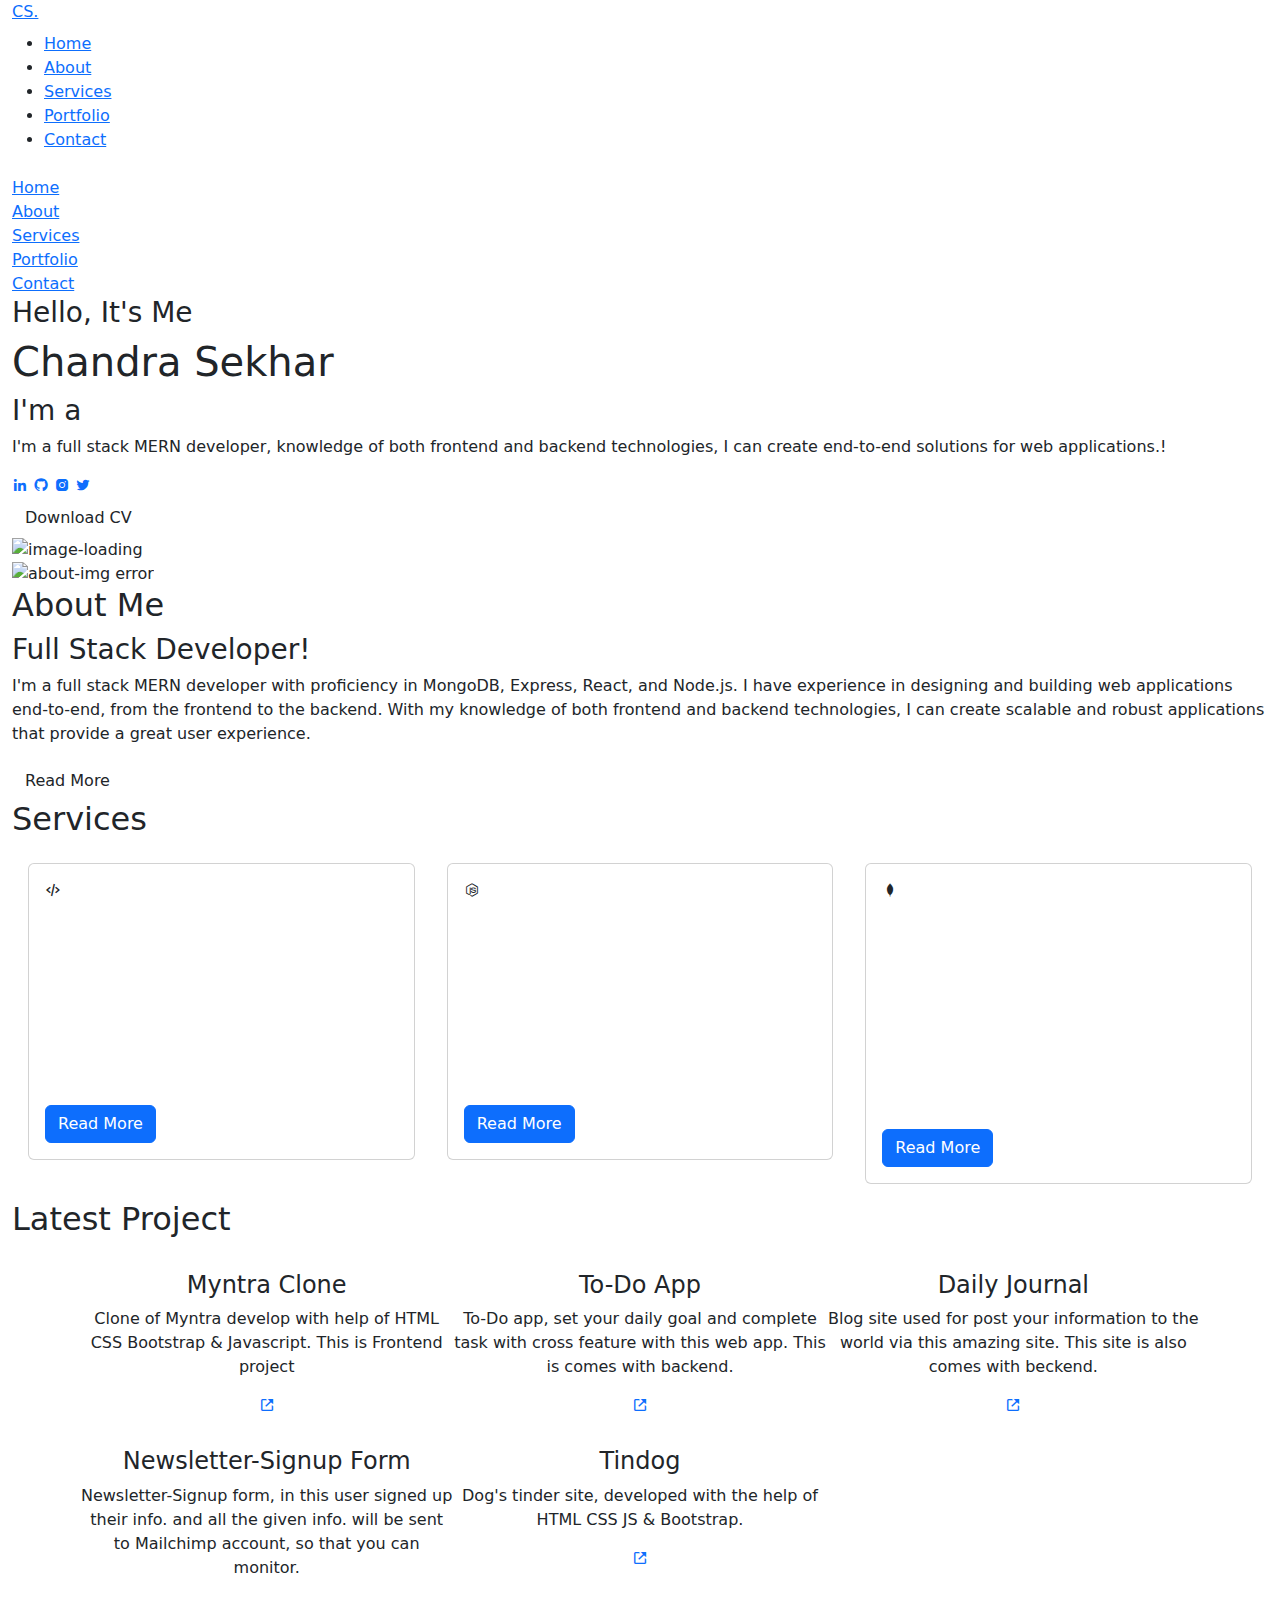
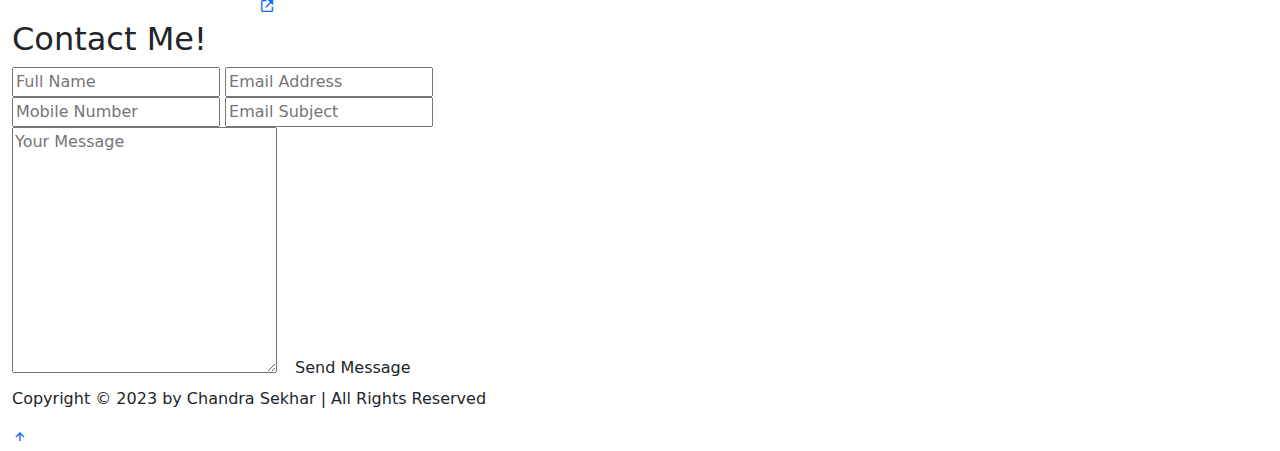
==== index.html @ cbdb5d51 "second commit change index12.html file name to index.html" ====
<!DOCTYPE html>
<html lang="en">
  <head>
    <meta charset="UTF-8" />
    <meta http-equiv="X-UA-Compatible" content="IE=edge" />
    <meta name="viewport" content="width=device-width, initial-scale=1.0" />
    <title>CS Portfolio</title>

    <!-- box icons -->
    <link
      href="https://unpkg.com/boxicons@2.1.4/css/boxicons.min.css"
      rel="stylesheet"
    />
<!-- Bootstrap Link -->
<link rel="stylesheet" href="https://cdn.jsdelivr.net/npm/bootstrap@5.3.0-alpha3/dist/css/bootstrap.min.css
">
<link rel="stylesheet" href="https://cdnjs.cloudflare.com/ajax/libs/font-awesome/6.4.0/css/all.min.css" integrity="sha512-iecdLmaskl7CVkqkXNQ/ZH/XLlvWZOJyj7Yy7tcenmpD1ypASozpmT/E0iPtmFIB46ZmdtAc9eNBvH0H/ZpiBw==" crossorigin="anonymous" referrerpolicy="no-referrer" />
    <!-- Custom CSS -->
    <link rel="stylesheet" href="./scss/main.css" />
  </head>
  <body>
    <!-- header design -->
    <header class="header container-fluid">
      <a href="#" class="logo">CS.</a>
      <nav class="navbar">
        <ul class="links">
       <li><a href="#home"  class="active">Home</a></li>
       <li><a href="#about">About</a></li>
       <li><a href="#services">Services</a></li>
       <li><a href="#portfolio">Portfolio</a></li>
       <li><a href="#contact">Contact</a></li>
      </ul>
      <div class="toggle_btn">
        <i class="fa-solid fa-bars"></i>
      </div>
      </nav>

      <div class="dropdown_menu">
        <li><a href="#home"  class="active">Home</a></li>
       <li><a href="#about">About</a></li>
       <li><a href="#services">Services</a></li>
       <li><a href="#portfolio">Portfolio</a></li>
       <li><a href="#contact">Contact</a></li>
      </div>
    </header>

    <!-- Home section design -->
    <section class="home container-fluid" id="home">
      <div class="home-content">
        <h3 class="hlo">Hello, It's Me</h3>
        <h1 class="name">Chandra Sekhar</h1>
        <!-- <div class="running-text">
          <h3>I'm a <span class="multiple-text"></span></h3>
        </div> -->
  
        <div class="multiple-text">
          <h3 class="text first-text">I'm a <span class="text sec-text"></span></h3>
          
        </div>

        <p>
            I'm a full stack MERN developer, knowledge of both frontend and backend technologies, I can create end-to-end solutions for web applications.!
        </p>
        <div class="social-media">
          <a
            href="https://www.linkedin.com/in/chandrasekhar01/"
            target="_blank"
            style="--i: 6"
            ><i class="bx bxl-linkedin"></i
          ></a>
          <a href="https://github.com/HeyCS321" target="_blank" style="--i: 7"
            ><i class="bx bxl-github"></i
          ></a>
          <a
            href="https://www.instagram.com/hey_cs01/"
            target="_blank"
            style="--i: 8"
            ><i class="bx bxl-instagram-alt"></i
          ></a>
          <a
            href="https://twitter.com/SeghalAyush"
            target="_blank"
            style="--i: 9"
            ><i class="bx bxl-twitter"></i
          ></a>
        </div>
        
        <button class="btn" onclick="window.location.href='https://drive.google.com/file/d/1fwEgZn8nOpvUdEbx3W1CK-3eTYixO-kX/view?usp=share_link','_blank'" target="_blank">Download CV</button>
      </div>
      <div class="home-img">
        <img src="/img/pnggw2.png" class="img-fluid" alt="image-loading" />
      </div>
    </section>

    <!-- about section design -->
    <section class="about container-fluid" id="about">
      <div class="about-img ">
        <img src="/img/about.png" class="img-fluid" alt="about-img error" />
      </div>
      <div class="about-content">
        <h2 class="heading">About <span>Me</span></h2>
        <h3>Full Stack Developer!</h3>
        <p>
            I'm a full stack MERN developer with proficiency in MongoDB, Express, React, and Node.js. I have experience in designing and building web applications end-to-end, from the frontend to the backend. With my knowledge of both frontend and backend technologies, I can create scalable and robust applications that provide a great user experience.
        </p>
        <a href="#" class="btn">Read More</a>
      </div>
    </section>

    <!-- service section design -->
    <section class="services container-fluid" id="services">
      <h2 class="heading">Services</h2>

      <div class="service-container container-fluid">

        <div class="row ">
          <div class="col-lg-4 col-sm-6 p-3">
        <div class="service-box card" >
          
          <div class="card-body">
            <i class="bx bx-code-alt card-img-top"></i>
          <h3 class="card-title" style="color: #fff;">Frontend</h3>
          <p class="card-text" style="color: #fff;">
            "Hello! I'm a frontend developer with experience in HTML, CSS, and JavaScript, as well as React framework. I'm passionate about creating user-friendly interfaces and ensuring responsive design across all devices.
          </p>
          <a href="#" class="btn btn-primary">Read More</a>
        </div>
        </div>
</div>

<div class=" col-lg-4 col-sm-6 p-3">
        <div class="service-box card " >
          <div class="card-body">
            <i class='bx bxl-nodejs' ></i>
          <h3 class="card-title" style="color: #fff;">Beckend</h3>
          <p class="card-text" style="color: #fff;">
            "Hello! I'm a backend developer with expertise in Node.js and the Express framework. I have experience building and deploying RESTful APIs and microservices, and am skilled in working with databases such as MongoDB and MySQL
          </p>
          <a href="#" class="btn btn-primary">Read More</a>
        </div>
        </div></div>

        <div class="col-lg-4 col-sm-12 p-3">
        <div class="service-box card " >

          <div class="card-body">
            <i class="bx bxl-mongodb"></i>
          <h3 class="card-title" style="color: #fff;">Database</h3>
          <p class="card-text" style="color: #fff;">
            "Hello! I'm a database developer with expertise in MongoDB, a popular NoSQL database management system. I have experience in designing and implementing data models, optimizing database performance, and managing database security.
          </p>
          <a href="#" class="btn btn-primary">Read More</a>
        </div>
        </div></div></div>
      </div>
    </section>

    <!-- Portfolio section -->

    <section class="portfolio container-fluid" id="portfolio">

      <h2 class="heading">Latest <span>Project</span></h2>
      <div class="portfolio-container container text-center">
        <div class="row  row-cols-lg-3 row-cols-sm-2 g-1 ">
        
          <div class="portfolio-box p-0">
          <div class="col ">
          <img src="/img/project1.png" class="img-fluid" alt="" />
          <div class="portfolio-layer">
            <h4>Myntra Clone</h4>
            <p>
              Clone of Myntra develop with help of HTML CSS Bootstrap & Javascript. This is Frontend project 
            </p>
            <a href="https://github.com/HeyCS321/Myntra-Clone" target="_blank"><i class="bx bx-link-external"></i></a>
          </div>
        </div></div>

        <div class="portfolio-box p-0">
          <div class="col">
          <img src="/img/project2.png" class="img-fluid" alt="" />
          <div class="portfolio-layer">
            <h4>To-Do App</h4>
            <p>
              To-Do app, set your daily goal and complete task with cross feature with this web app.
              This is comes with backend.
            </p>
            <a href="https://github.com/HeyCS321/Todo-list" target="_blank"><i class="bx bx-link-external"></i></a>
          </div>
        </div></div>

        <div class="portfolio-box p-0">
          <div class="col">
          <img src="/img/project3.png" class="img-fluid" alt="" />
          <div class="portfolio-layer">
            <h4>Daily Journal</h4>
            <p>
              Blog site used for post your information to the world via this amazing site. This site is also comes with beckend.
            </p>
            <a href="https://github.com/HeyCS321/Daily-Journal" target="_blank"><i class="bx bx-link-external"></i></a>
          </div>
        </div></div>

        <div class="portfolio-box p-0">
          <div class="col">
          <img src="/img/project4.png" class="img-fluid" alt="" />
          <div class="portfolio-layer">
            <h4>Newsletter-Signup Form</h4>
            <p>
              Newsletter-Signup form, in this user signed up their info. and all the given info. will be sent to Mailchimp account, so that you can monitor.
            </p>
            <a href="https://github.com/HeyCS321/Newsletter-signup" target="_blank"><i class="bx bx-link-external"></i></a>
          </div>
        </div></div>

        <div class="portfolio-box p-0">
          <div class="col">
          <img src="/img/project5.png" class="img-fluid" alt="" />
          <div class="portfolio-layer">
            <h4>Tindog</h4>
            <p>
              Dog's tinder site, developed with the help of HTML CSS JS & Bootstrap.
            </p>
            <a href="https://heycs321.github.io/Tindog/" target="_blank"><i class="bx bx-link-external"></i></a>
          </div>
        </div></div>

      </div> </div>
    </section>

    <!-- Contact page -->
    <section class="contact container-fluid" id="contact">
        <h2 class="heading">Contact <span>Me!</span></h2>

        <form action="#" method="POST">
            <div class="input-box">
                <input type="text" placeholder="Full Name">
                <input type="email" placeholder="Email Address  ">
            </div>
            <div class="input-box">
                <input type="number" placeholder="Mobile Number">
                <input type="text" placeholder="Email Subject">
            </div>
            <textarea name="" id="" cols="30" rows="10" placeholder="Your Message"></textarea>
            <input type="submit" value="Send Message" class="btn">
        </form>
    </section>

<!-- footer -->
<footer class="footer container-fluid">
    <div class="footer-text ">
        <p>Copyright &copy; 2023 by Chandra Sekhar | All Rights Reserved</p>
    </div>

    <div class="footer-iconTop">
        <a href="#"><i class='bx bx-up-arrow-alt'></i></a>
    </div>
</footer>



    <script src="https://unpkg.com/typed.js@2.0.132/dist/typed.umd.js"></script>
    <!-- jquery cdn -->
    <script src="https://ajax.googleapis.com/ajax/libs/jquery/3.6.3/jquery.min.js"></script>

    <script src="script12.js"></script>

    <!-- <script>
      const toggleBtn = document.querySelector('.toggle_btn')
      const toggleBtnIcon = document.querySelector('.toggle_btn i')
      const dropDownMenu = document.querySelector('.dropdown_menu')
      const text = document.querySelector('.sec-text');

      toggleBtn.onclick =function () {
        dropDownMenu.classList.toggle('open')
        const isOpen = dropDownMenu.classList.contains('open')

        toggleBtnIcon.classList = isOpen
        ? 'fa-solid fa-xmark'
        : 'fa-solid fa-bars'
      }

      const textLoad = () => {
        setTimeout(() => {
          text.textContent = 'Full Stack Web Developer';
        }, 0);
        setTimeout(() => {
          text.textContent = 'MERN Stack Developer';
        }, 4000);
      }

      textLoad();
      setInterval(textLoad, 8000);
    </script> -->

  </body>
   
   
</html>
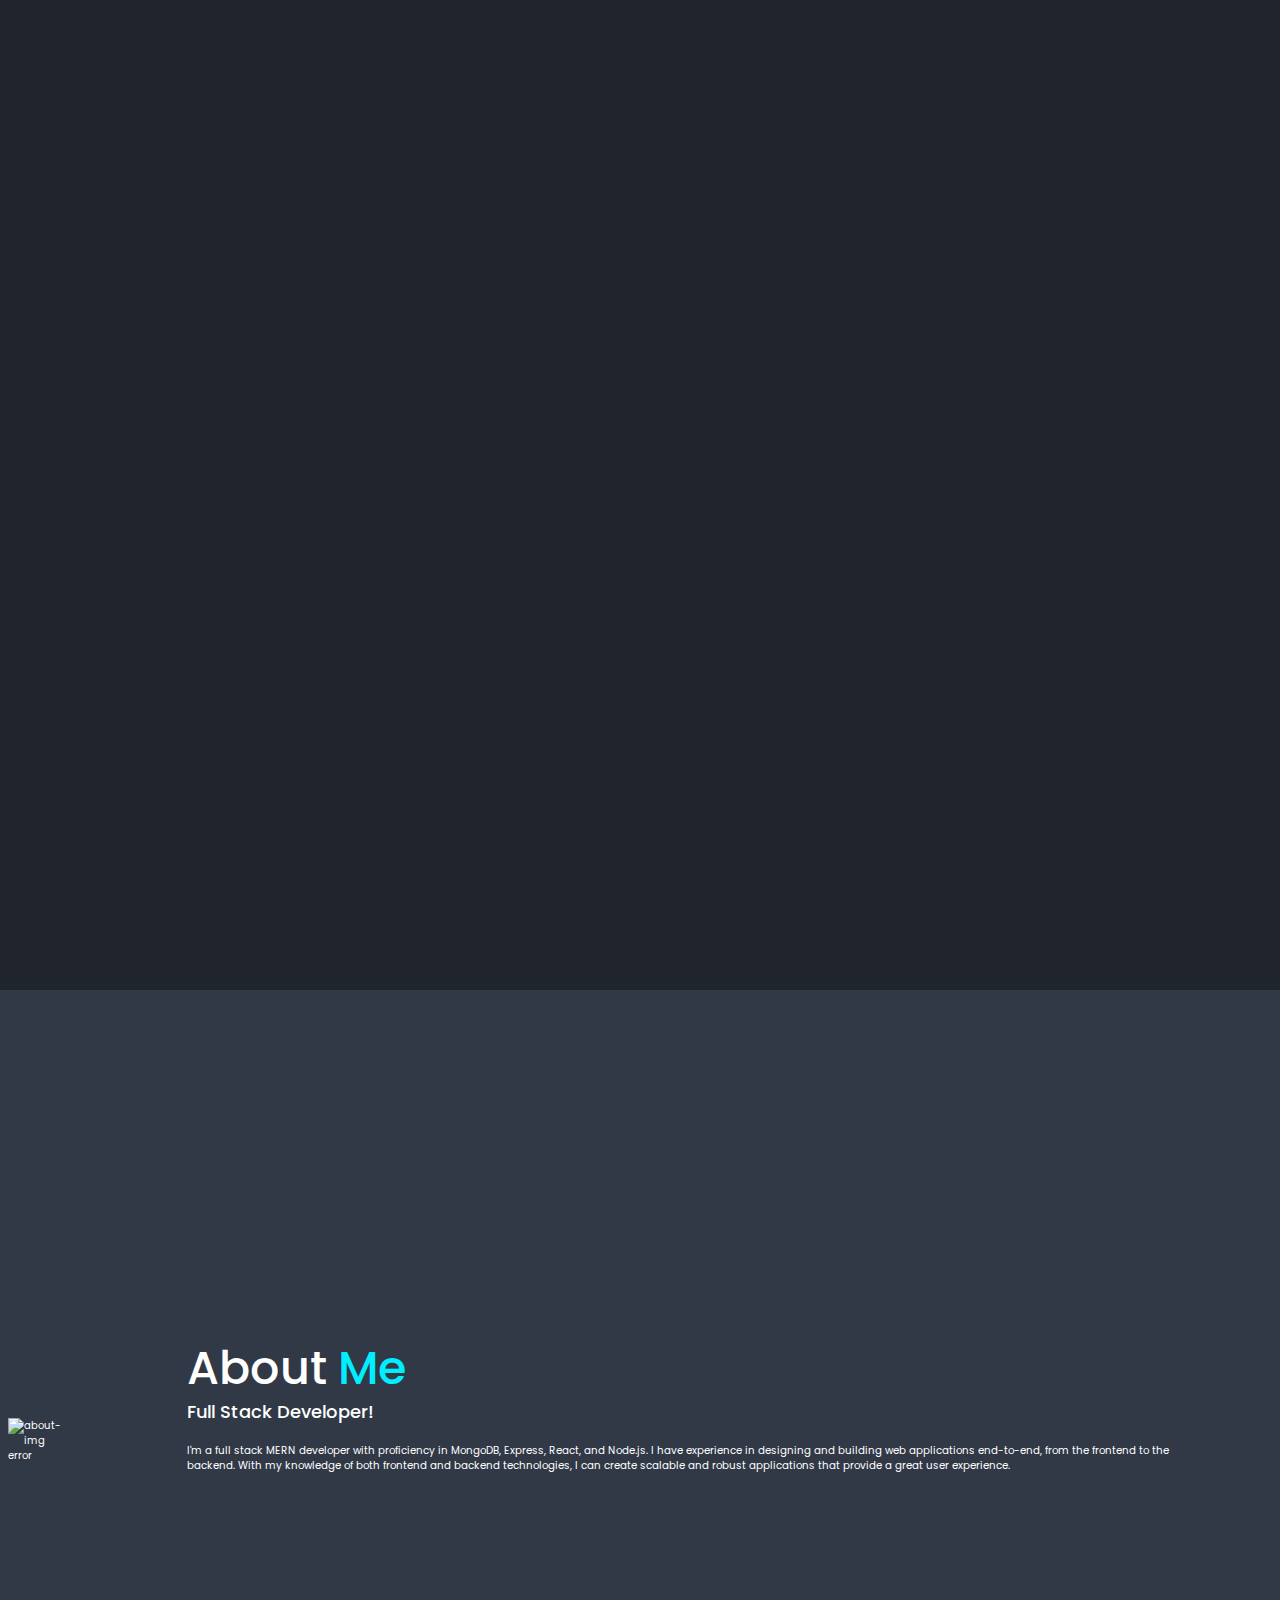
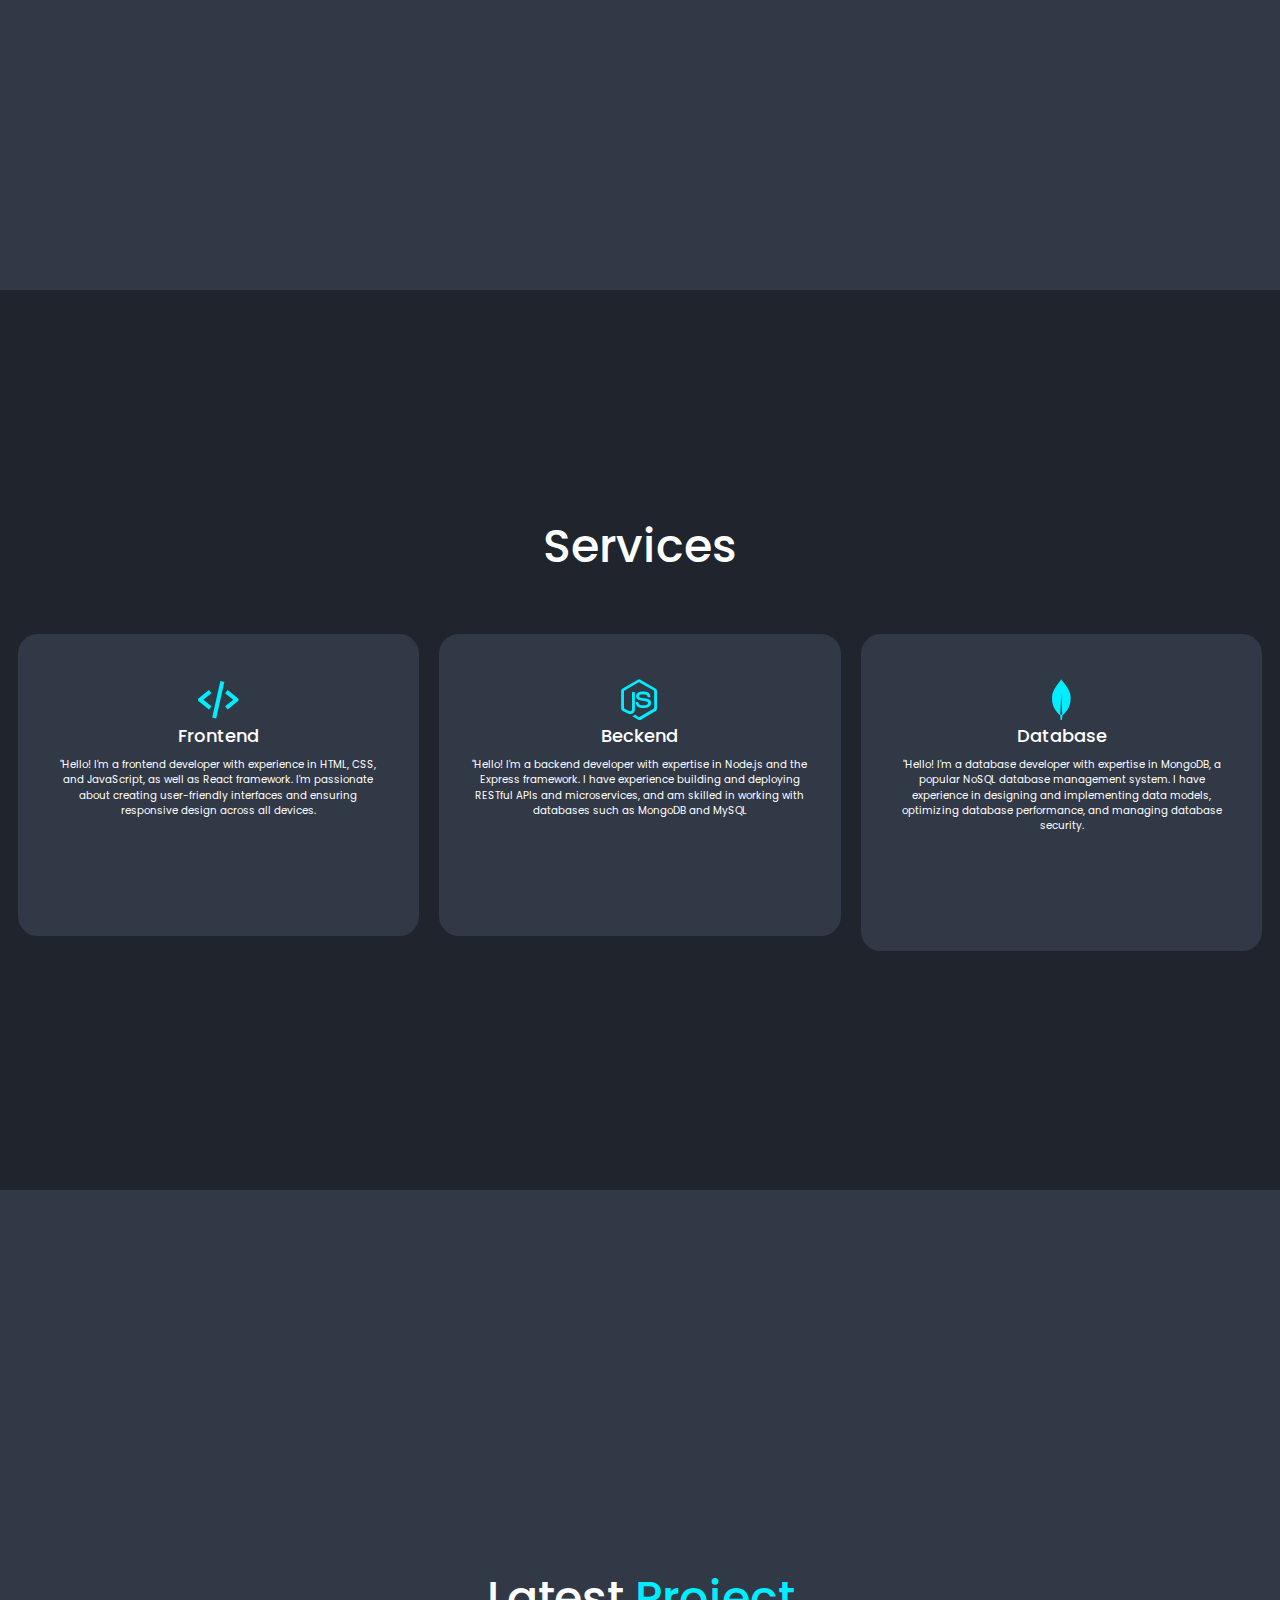
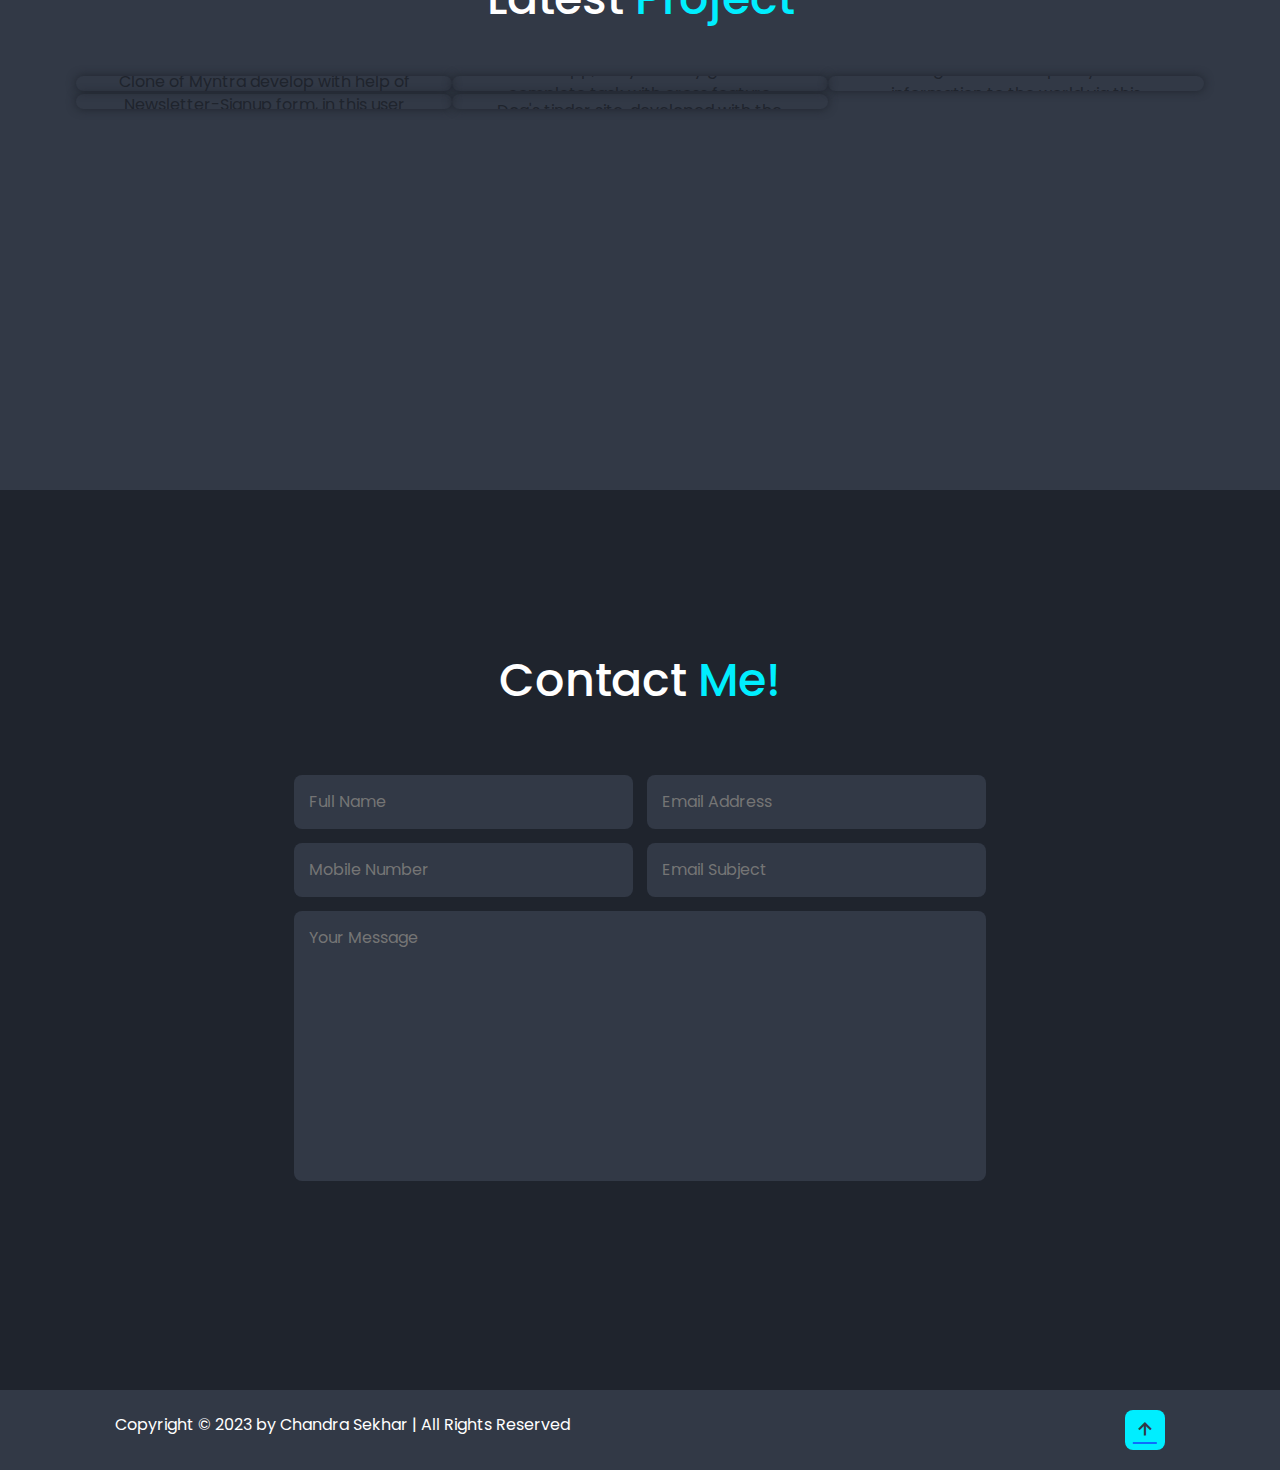
==== commit ab25d8fa: "Changes in css and script and html" ====
--- a/index.html
+++ b/index.html
@@ -11,36 +11,49 @@
       href="https://unpkg.com/boxicons@2.1.4/css/boxicons.min.css"
       rel="stylesheet"
     />
-<!-- Bootstrap Link -->
-<link rel="stylesheet" href="https://cdn.jsdelivr.net/npm/bootstrap@5.3.0-alpha3/dist/css/bootstrap.min.css
-">
-<link rel="stylesheet" href="https://cdnjs.cloudflare.com/ajax/libs/font-awesome/6.4.0/css/all.min.css" integrity="sha512-iecdLmaskl7CVkqkXNQ/ZH/XLlvWZOJyj7Yy7tcenmpD1ypASozpmT/E0iPtmFIB46ZmdtAc9eNBvH0H/ZpiBw==" crossorigin="anonymous" referrerpolicy="no-referrer" />
+    <!-- Bootstrap Link -->
+    <link
+      rel="stylesheet"
+      href="https://cdn.jsdelivr.net/npm/bootstrap@5.3.0-alpha3/dist/css/bootstrap.min.css
+"
+    />
+    <!-- font-awesome -->
+    <link
+      rel="stylesheet"
+      href="https://cdnjs.cloudflare.com/ajax/libs/font-awesome/6.4.0/css/all.min.css"
+      integrity="sha512-iecdLmaskl7CVkqkXNQ/ZH/XLlvWZOJyj7Yy7tcenmpD1ypASozpmT/E0iPtmFIB46ZmdtAc9eNBvH0H/ZpiBw=="
+      crossorigin="anonymous"
+      referrerpolicy="no-referrer"
+    />
+    <!-- ScrollReveal -->
+    <script src="https://unpkg.com/scrollreveal"></script>
     <!-- Custom CSS -->
     <link rel="stylesheet" href="./scss/main.css" />
   </head>
+
   <body>
     <!-- header design -->
     <header class="header container-fluid">
       <a href="#" class="logo">CS.</a>
       <nav class="navbar">
         <ul class="links">
-       <li><a href="#home"  class="active">Home</a></li>
-       <li><a href="#about">About</a></li>
-       <li><a href="#services">Services</a></li>
-       <li><a href="#portfolio">Portfolio</a></li>
-       <li><a href="#contact">Contact</a></li>
-      </ul>
-      <div class="toggle_btn">
-        <i class="fa-solid fa-bars"></i>
-      </div>
+          <li><a href="#home" class="active">Home</a></li>
+          <li><a href="#about">About</a></li>
+          <li><a href="#services">Services</a></li>
+          <li><a href="#portfolio">Portfolio</a></li>
+          <li><a href="#contact">Contact</a></li>
+        </ul>
+        <div class="toggle_btn">
+          <i class="fa-solid fa-bars"></i>
+        </div>
       </nav>
 
       <div class="dropdown_menu">
-        <li><a href="#home"  class="active">Home</a></li>
-       <li><a href="#about">About</a></li>
-       <li><a href="#services">Services</a></li>
-       <li><a href="#portfolio">Portfolio</a></li>
-       <li><a href="#contact">Contact</a></li>
+        <li><a href="#home" class="active">Home</a></li>
+        <li><a href="#about">About</a></li>
+        <li><a href="#services">Services</a></li>
+        <li><a href="#portfolio">Portfolio</a></li>
+        <li><a href="#contact">Contact</a></li>
       </div>
     </header>
 
@@ -49,17 +62,20 @@
       <div class="home-content">
         <h3 class="hlo">Hello, It's Me</h3>
         <h1 class="name">Chandra Sekhar</h1>
-        <!-- <div class="running-text">
+        <div class="running-text">
           <h3>I'm a <span class="multiple-text"></span></h3>
+        </div>
+
+        <!-- <div class="multiple-text">
+          <h3 class="text first-text">
+            I'm a <span class="text sec-text"></span>
+          </h3>
         </div> -->
-  
-        <div class="multiple-text">
-          <h3 class="text first-text">I'm a <span class="text sec-text"></span></h3>
-          
-        </div>
 
         <p>
-            I'm a full stack MERN developer, knowledge of both frontend and backend technologies, I can create end-to-end solutions for web applications.!
+          I'm a full stack MERN developer, knowledge of both frontend and
+          backend technologies, I can create end-to-end solutions for web
+          applications.!
         </p>
         <div class="social-media">
           <a
@@ -84,24 +100,34 @@
             ><i class="bx bxl-twitter"></i
           ></a>
         </div>
-        
-        <button class="btn" onclick="window.location.href='https://drive.google.com/file/d/1fwEgZn8nOpvUdEbx3W1CK-3eTYixO-kX/view?usp=share_link','_blank'" target="_blank">Download CV</button>
+
+        <button
+          class="btn"
+          onclick="window.location.href='https://drive.google.com/file/d/1fwEgZn8nOpvUdEbx3W1CK-3eTYixO-kX/view?usp=share_link','_blank'"
+          target="_blank"
+        >
+          Download CV
+        </button>
       </div>
       <div class="home-img">
-        <img src="/img/pnggw2.png" class="img-fluid" alt="image-loading" />
+        <img src="./img/pnggw2.png" class="img-fluid" alt="image-loading" />
       </div>
     </section>
 
     <!-- about section design -->
     <section class="about container-fluid" id="about">
-      <div class="about-img ">
-        <img src="/img/about.png" class="img-fluid" alt="about-img error" />
+      <div class="about-img">
+        <img src="./img/about.png" class="img-fluid" alt="about-img error" />
       </div>
       <div class="about-content">
         <h2 class="heading">About <span>Me</span></h2>
         <h3>Full Stack Developer!</h3>
         <p>
-            I'm a full stack MERN developer with proficiency in MongoDB, Express, React, and Node.js. I have experience in designing and building web applications end-to-end, from the frontend to the backend. With my knowledge of both frontend and backend technologies, I can create scalable and robust applications that provide a great user experience.
+          I'm a full stack MERN developer with proficiency in MongoDB, Express,
+          React, and Node.js. I have experience in designing and building web
+          applications end-to-end, from the frontend to the backend. With my
+          knowledge of both frontend and backend technologies, I can create
+          scalable and robust applications that provide a great user experience.
         </p>
         <a href="#" class="btn">Read More</a>
       </div>
@@ -112,153 +138,191 @@
       <h2 class="heading">Services</h2>
 
       <div class="service-container container-fluid">
-
-        <div class="row ">
+        <div class="row">
           <div class="col-lg-4 col-sm-6 p-3">
-        <div class="service-box card" >
-          
-          <div class="card-body">
-            <i class="bx bx-code-alt card-img-top"></i>
-          <h3 class="card-title" style="color: #fff;">Frontend</h3>
-          <p class="card-text" style="color: #fff;">
-            "Hello! I'm a frontend developer with experience in HTML, CSS, and JavaScript, as well as React framework. I'm passionate about creating user-friendly interfaces and ensuring responsive design across all devices.
-          </p>
-          <a href="#" class="btn btn-primary">Read More</a>
-        </div>
-        </div>
-</div>
-
-<div class=" col-lg-4 col-sm-6 p-3">
-        <div class="service-box card " >
-          <div class="card-body">
-            <i class='bx bxl-nodejs' ></i>
-          <h3 class="card-title" style="color: #fff;">Beckend</h3>
-          <p class="card-text" style="color: #fff;">
-            "Hello! I'm a backend developer with expertise in Node.js and the Express framework. I have experience building and deploying RESTful APIs and microservices, and am skilled in working with databases such as MongoDB and MySQL
-          </p>
-          <a href="#" class="btn btn-primary">Read More</a>
-        </div>
-        </div></div>
-
-        <div class="col-lg-4 col-sm-12 p-3">
-        <div class="service-box card " >
-
-          <div class="card-body">
-            <i class="bx bxl-mongodb"></i>
-          <h3 class="card-title" style="color: #fff;">Database</h3>
-          <p class="card-text" style="color: #fff;">
-            "Hello! I'm a database developer with expertise in MongoDB, a popular NoSQL database management system. I have experience in designing and implementing data models, optimizing database performance, and managing database security.
-          </p>
-          <a href="#" class="btn btn-primary">Read More</a>
-        </div>
-        </div></div></div>
+            <div class="service-box card">
+              <div class="card-body">
+                <i class="bx bx-code-alt card-img-top"></i>
+                <h3 class="card-title" style="color: #fff">Frontend</h3>
+                <p class="card-text" style="color: #fff">
+                  "Hello! I'm a frontend developer with experience in HTML, CSS,
+                  and JavaScript, as well as React framework. I'm passionate
+                  about creating user-friendly interfaces and ensuring
+                  responsive design across all devices.
+                </p>
+                <a href="#" class="btn btn-primary">Read More</a>
+              </div>
+            </div>
+          </div>
+
+          <div class="col-lg-4 col-sm-6 p-3">
+            <div class="service-box card">
+              <div class="card-body">
+                <i class="bx bxl-nodejs"></i>
+                <h3 class="card-title" style="color: #fff">Beckend</h3>
+                <p class="card-text" style="color: #fff">
+                  "Hello! I'm a backend developer with expertise in Node.js and
+                  the Express framework. I have experience building and
+                  deploying RESTful APIs and microservices, and am skilled in
+                  working with databases such as MongoDB and MySQL
+                </p>
+                <a href="#" class="btn btn-primary">Read More</a>
+              </div>
+            </div>
+          </div>
+
+          <div class="col-lg-4 col-sm-12 p-3">
+            <div class="service-box card">
+              <div class="card-body">
+                <i class="bx bxl-mongodb"></i>
+                <h3 class="card-title" style="color: #fff">Database</h3>
+                <p class="card-text" style="color: #fff">
+                  "Hello! I'm a database developer with expertise in MongoDB, a
+                  popular NoSQL database management system. I have experience in
+                  designing and implementing data models, optimizing database
+                  performance, and managing database security.
+                </p>
+                <a href="#" class="btn btn-primary">Read More</a>
+              </div>
+            </div>
+          </div>
+        </div>
       </div>
     </section>
 
     <!-- Portfolio section -->
 
     <section class="portfolio container-fluid" id="portfolio">
-
       <h2 class="heading">Latest <span>Project</span></h2>
       <div class="portfolio-container container text-center">
-        <div class="row  row-cols-lg-3 row-cols-sm-2 g-1 ">
-        
-          <div class="portfolio-box p-0">
-          <div class="col ">
-          <img src="/img/project1.png" class="img-fluid" alt="" />
-          <div class="portfolio-layer">
-            <h4>Myntra Clone</h4>
-            <p>
-              Clone of Myntra develop with help of HTML CSS Bootstrap & Javascript. This is Frontend project 
-            </p>
-            <a href="https://github.com/HeyCS321/Myntra-Clone" target="_blank"><i class="bx bx-link-external"></i></a>
-          </div>
-        </div></div>
-
-        <div class="portfolio-box p-0">
-          <div class="col">
-          <img src="/img/project2.png" class="img-fluid" alt="" />
-          <div class="portfolio-layer">
-            <h4>To-Do App</h4>
-            <p>
-              To-Do app, set your daily goal and complete task with cross feature with this web app.
-              This is comes with backend.
-            </p>
-            <a href="https://github.com/HeyCS321/Todo-list" target="_blank"><i class="bx bx-link-external"></i></a>
-          </div>
-        </div></div>
-
-        <div class="portfolio-box p-0">
-          <div class="col">
-          <img src="/img/project3.png" class="img-fluid" alt="" />
-          <div class="portfolio-layer">
-            <h4>Daily Journal</h4>
-            <p>
-              Blog site used for post your information to the world via this amazing site. This site is also comes with beckend.
-            </p>
-            <a href="https://github.com/HeyCS321/Daily-Journal" target="_blank"><i class="bx bx-link-external"></i></a>
-          </div>
-        </div></div>
-
-        <div class="portfolio-box p-0">
-          <div class="col">
-          <img src="/img/project4.png" class="img-fluid" alt="" />
-          <div class="portfolio-layer">
-            <h4>Newsletter-Signup Form</h4>
-            <p>
-              Newsletter-Signup form, in this user signed up their info. and all the given info. will be sent to Mailchimp account, so that you can monitor.
-            </p>
-            <a href="https://github.com/HeyCS321/Newsletter-signup" target="_blank"><i class="bx bx-link-external"></i></a>
-          </div>
-        </div></div>
-
-        <div class="portfolio-box p-0">
-          <div class="col">
-          <img src="/img/project5.png" class="img-fluid" alt="" />
-          <div class="portfolio-layer">
-            <h4>Tindog</h4>
-            <p>
-              Dog's tinder site, developed with the help of HTML CSS JS & Bootstrap.
-            </p>
-            <a href="https://heycs321.github.io/Tindog/" target="_blank"><i class="bx bx-link-external"></i></a>
-          </div>
-        </div></div>
-
-      </div> </div>
+        <div class="row row-cols-lg-3 row-cols-sm-2 g-1">
+          <div class="portfolio-box p-0">
+            <div class="col">
+              <img src="./img/project1.png" class="img-fluid" alt="" />
+              <div class="portfolio-layer">
+                <h4>Myntra Clone</h4>
+                <p>
+                  Clone of Myntra develop with help of HTML CSS Bootstrap &
+                  Javascript. This is Frontend project
+                </p>
+                <a
+                  href="https://github.com/HeyCS321/Myntra-Clone"
+                  target="_blank"
+                  ><i class="bx bx-link-external"></i
+                ></a>
+              </div>
+            </div>
+          </div>
+
+          <div class="portfolio-box p-0">
+            <div class="col">
+              <img src="./img/project2.png" class="img-fluid" alt="" />
+              <div class="portfolio-layer">
+                <h4>To-Do App</h4>
+                <p>
+                  To-Do app, set your daily goal and complete task with cross
+                  feature with this web app. This is comes with backend.
+                </p>
+                <a href="https://github.com/HeyCS321/Todo-list" target="_blank"
+                  ><i class="bx bx-link-external"></i
+                ></a>
+              </div>
+            </div>
+          </div>
+
+          <div class="portfolio-box p-0">
+            <div class="col">
+              <img src="./img/project3.png" class="img-fluid" alt="" />
+              <div class="portfolio-layer">
+                <h4>Daily Journal</h4>
+                <p>
+                  Blog site used for post your information to the world via this
+                  amazing site. This site is also comes with beckend.
+                </p>
+                <a
+                  href="https://github.com/HeyCS321/Daily-Journal"
+                  target="_blank"
+                  ><i class="bx bx-link-external"></i
+                ></a>
+              </div>
+            </div>
+          </div>
+
+          <div class="portfolio-box p-0">
+            <div class="col">
+              <img src="./img/project4.png" class="img-fluid" alt="" />
+              <div class="portfolio-layer">
+                <h4>Newsletter-Signup Form</h4>
+                <p>
+                  Newsletter-Signup form, in this user signed up their info. and
+                  all the given info. will be sent to Mailchimp account, so that
+                  you can monitor.
+                </p>
+                <a
+                  href="https://github.com/HeyCS321/Newsletter-signup"
+                  target="_blank"
+                  ><i class="bx bx-link-external"></i
+                ></a>
+              </div>
+            </div>
+          </div>
+
+          <div class="portfolio-box p-0">
+            <div class="col">
+              <img src="./img/project5.png" class="img-fluid" alt="" />
+              <div class="portfolio-layer">
+                <h4>Tindog</h4>
+                <p>
+                  Dog's tinder site, developed with the help of HTML CSS JS &
+                  Bootstrap.
+                </p>
+                <a href="https://heycs321.github.io/Tindog/" target="_blank"
+                  ><i class="bx bx-link-external"></i
+                ></a>
+              </div>
+            </div>
+          </div>
+        </div>
+      </div>
     </section>
 
     <!-- Contact page -->
     <section class="contact container-fluid" id="contact">
-        <h2 class="heading">Contact <span>Me!</span></h2>
-
-        <form action="#" method="POST">
-            <div class="input-box">
-                <input type="text" placeholder="Full Name">
-                <input type="email" placeholder="Email Address  ">
-            </div>
-            <div class="input-box">
-                <input type="number" placeholder="Mobile Number">
-                <input type="text" placeholder="Email Subject">
-            </div>
-            <textarea name="" id="" cols="30" rows="10" placeholder="Your Message"></textarea>
-            <input type="submit" value="Send Message" class="btn">
-        </form>
-    </section>
-
-<!-- footer -->
-<footer class="footer container-fluid">
-    <div class="footer-text ">
+      <h2 class="heading">Contact <span>Me!</span></h2>
+
+      <form action="#" method="POST">
+        <div class="input-box">
+          <input type="text" placeholder="Full Name" />
+          <input type="email" placeholder="Email Address  " />
+        </div>
+        <div class="input-box">
+          <input type="number" placeholder="Mobile Number" />
+          <input type="text" placeholder="Email Subject" />
+        </div>
+        <textarea
+          name=""
+          id=""
+          cols="30"
+          rows="10"
+          placeholder="Your Message"
+        ></textarea>
+        <input type="submit" value="Send Message" class="btn" />
+      </form>
+    </section>
+
+    <!-- footer -->
+    <footer class="footer container-fluid">
+      <div class="footer-text">
         <p>Copyright &copy; 2023 by Chandra Sekhar | All Rights Reserved</p>
-    </div>
-
-    <div class="footer-iconTop">
-        <a href="#"><i class='bx bx-up-arrow-alt'></i></a>
-    </div>
-</footer>
-
-
-
-    <script src="https://unpkg.com/typed.js@2.0.132/dist/typed.umd.js"></script>
+      </div>
+
+      <div class="footer-iconTop">
+        <a href="#"><i class="bx bx-up-arrow-alt"></i></a>
+      </div>
+    </footer>
+
+    <!-- typed.js -->
+    <script src="https://unpkg.com/typed.js@2.0.16/dist/typed.umd.js"></script>
     <!-- jquery cdn -->
     <script src="https://ajax.googleapis.com/ajax/libs/jquery/3.6.3/jquery.min.js"></script>
 
@@ -291,8 +355,5 @@
       textLoad();
       setInterval(textLoad, 8000);
     </script> -->
-
   </body>
-   
-   
 </html>
--- a/scss/main.css
+++ b/scss/main.css
@@ -0,0 +1,714 @@
+@import url("https://fonts.googleapis.com/css2?family=Poppins&display=swap");
+* {
+  margin: 0;
+  padding: 0;
+  box-sizing: border-box;
+  text-decoration: none;
+  border: none;
+  outline: none;
+  scroll-behavior: smooth;
+  font-family: "Poppins", sans-serif;
+}
+
+body {
+  -ms-overflow-style: none;
+  /* for Internet Explorer, Edge */
+  scrollbar-width: none;
+  /* for Firefox */
+  overflow-y: scroll;
+  overflow-x: hidden;
+}
+
+body::-webkit-scrollbar {
+  display: none;
+  /* for Chrome, Safari, and Opera */
+}
+
+/* Hide scrollbar for IE, Edge and Firefox */
+:root {
+  --bg-color: #1f242d;
+  --second-bg-color: #323946;
+  --text-color: #fff;
+  --main-color: #0ef;
+}
+
+html {
+  font-size: 62.5%;
+  overflow-x: hidden;
+}
+
+body {
+  background: var(--bg-color);
+  color: var(--text-color);
+}
+
+.header {
+  position: fixed;
+  top: 0;
+  left: 0;
+  width: 100%;
+  padding: 20px 10%;
+  margin-bottom: 100px;
+  background: var(--bg-color);
+  display: flex;
+  justify-content: space-between;
+  align-items: center;
+  z-index: 1;
+}
+
+.logo {
+  font-size: 25px;
+  color: var(--main-color);
+  font-weight: 600;
+  border-radius: 10px;
+  height: auto;
+  width: auto;
+  padding: 5px;
+  cursor: pointer;
+  text-decoration: none;
+  opacity: 0;
+  box-shadow: 0 0 25px var(--main-color);
+  animation: slideRight 1s ease forwards;
+}
+
+.navbar ul {
+  list-style-type: none;
+  display: flex;
+}
+
+.navbar a {
+  display: inline-block;
+  font-size: 18px;
+  color: var(--text-color);
+  font-weight: 500;
+  text-decoration: none;
+  margin-left: 35px;
+  transition: 0.3s;
+  opacity: 0;
+  animation: slideTop 0.5s ease forwards;
+  animation-delay: calc(0.2s * var(--i));
+}
+
+.navbar .toggle_btn {
+  color: #fff;
+  font-size: 1.5rem;
+  cursor: pointer;
+  display: none;
+}
+
+.navbar a:hover,
+.navbar a.active {
+  color: var(--main-color);
+  font-size: 20px;
+}
+
+.dropdown_menu {
+  display: none;
+  position: absolute;
+  top: 60px;
+  height: 0;
+  background: rgba(255, 255, 255, 0.1);
+  -webkit-backdrop-filter: blur(15px);
+          backdrop-filter: blur(15px);
+  border-radius: 10px;
+  overflow: hidden;
+  transition: height 0.2s cubic-bezier(0.175, 0.885, 0.32, 1.275);
+}
+.dropdown_menu li {
+  padding: 0.7;
+  margin-bottom: 0.8rem;
+  display: flex;
+  align-items: center;
+  justify-content: center;
+}
+.dropdown_menu a {
+  list-style-type: none;
+  text-decoration: none;
+  font-size: 18px;
+  color: var(--text-color);
+  font-weight: 500;
+}
+.dropdown_menu :hover,
+.dropdown_menu .active {
+  color: var(--main-color);
+  font-size: 20px;
+}
+
+.open {
+  align-items: center;
+  padding: 1rem;
+  height: 200px;
+  width: 100%;
+}
+
+#menu-icon {
+  font-size: 3.6rem;
+  color: var(--text-color);
+  display: none;
+}
+
+.home {
+  position: relative;
+  width: 100%;
+  height: 110vh;
+  display: flex;
+  justify-content: space-between;
+  align-items: center;
+  padding: 70px 10% 0;
+}
+
+.home-content {
+  /* max-width: 60%; */
+  max-width: 600px;
+}
+
+.home-content h3 {
+  font-size: clamp(20px, 1.5vw, 25px);
+  font-weight: 700px;
+  opacity: 0;
+  animation: slideBottom 1s ease forwards;
+  animation-delay: 0.7s;
+}
+
+.home-content h3 span {
+  color: var(--main-color);
+}
+
+.home-content p {
+  font-size: clamp(12px, 0.8vw, 16px);
+  opacity: 0;
+  animation: slideLeft 1s ease forwards;
+  animation-delay: 0.7s;
+}
+
+.home-content h3:nth-of-type(2) {
+  margin-bottom: 30px;
+  opacity: 0;
+  animation: slideTop 1s ease forwards;
+  animation-delay: 0.7s;
+}
+
+.home-content h1 {
+  font-size: clamp(30px, 3vw, 46px);
+  font-weight: 700;
+  margin: -3px 1;
+  opacity: 0;
+  animation: slideRight 1s ease forwards;
+  animation-delay: 0.7s;
+}
+
+.home-img img {
+  /* max-width: 205rem;  */
+  /* max-height: 30vw; */
+  height: 30vw;
+  /* margin-right: -20px; */
+  opacity: 0;
+  animation: zoomIn 1s ease forwards, floatImage 4s ease-in-out infinite;
+}
+
+.social-media {
+  width: 150%;
+}
+
+.social-media a {
+  display: inline-flex;
+  justify-content: center;
+  align-items: center;
+  font-size: clamp(15px, 2vw, 20px);
+  color: var(--main-color);
+  /* height: 40px; */
+  height: clamp(15px, 6vh, 40px);
+  width: clamp(15px, 10vw, 40px);
+  text-decoration: none;
+  border: 2px solid var(--main-color);
+  border-radius: 50%;
+  margin: 30px 20px 30px 0;
+  transition: 0.5s ease;
+  opacity: 0;
+  animation: slideLeft 1s ease forwards;
+  animation-delay: calc(0.2s * var(--i));
+}
+
+.social-media a:hover {
+  background-color: var(--main-color);
+  color: var(--bg-color);
+  box-shadow: 0 0 20px var(--main-color);
+}
+
+.btn {
+  display: inline-block;
+  /* padding: 12px 28px; */
+  padding: 1vh 2vh;
+  background-color: var(--main-color);
+  border-radius: 40px;
+  color: var(--bg-color);
+  letter-spacing: 1px;
+  font-size: clamp(10px, 0.8vw, 16px);
+  font-weight: 600;
+  text-decoration: none;
+  box-shadow: 0 0 10px var(--main-color);
+  cursor: pointer;
+  opacity: 0;
+  animation: slideTop 1s ease forwards;
+  animation-delay: 0.2s;
+}
+
+/* about style */
+.about {
+  display: flex;
+  justify-content: center;
+  align-items: center;
+  gap: 2rem;
+  width: 100%;
+  height: 100vh;
+  background: var(--second-bg-color);
+}
+
+.about-img img {
+  width: 70vw;
+}
+
+.about-content {
+  /* border: 1px solid red; */
+  padding-left: clamp(10px, 8vw, 500px);
+}
+
+.heading {
+  text-align: center;
+  font-size: clamp(12px, 6vw, 46px);
+}
+
+.heading span {
+  color: var(--main-color);
+}
+
+.about-content h2 {
+  text-align: left;
+  line-height: 1.2;
+}
+
+.about-content h3 {
+  font-size: clamp(8px, 1.4vw, 30px);
+}
+
+.about-content p {
+  font-size: clamp(10px, 0.8vw, 17px);
+  padding-right: clamp(10px, 8vw, 500px);
+  margin: 2rem 0 3rem;
+}
+
+/* services style */
+.services {
+  width: 100%;
+  height: 100vh;
+  display: flex;
+  justify-content: center;
+  flex-direction: column;
+  align-items: center;
+}
+
+.services h2 {
+  margin-bottom: 5rem;
+}
+
+.service-container {
+  display: flex;
+  justify-content: center;
+  align-items: center;
+  flex-wrap: wrap;
+  gap: 2rem;
+}
+
+.service-container .service-box {
+  flex: 1 1 30rem;
+  background: var(--second-bg-color);
+  padding: 3rem 2rem 4rem;
+  border-radius: 2rem;
+  text-align: center;
+  border: 0.2rem solid var(--second-bg-color);
+  transition: 0.5s ease;
+}
+
+.service-container .service-box:hover {
+  border-color: var(--main-color);
+  transform: scale(1.02);
+}
+
+.service-box i {
+  font-size: clamp(30px, 3.8vw, 75px);
+  color: var(--main-color);
+}
+
+.service-box h3 {
+  font-size: clamp(8px, 1.4vw, 30px);
+}
+
+.service-box p {
+  font-size: clamp(10px, 0.8vw, 17px);
+  margin: 1rem 0 3rem;
+}
+
+.services .btn:hover {
+  background-color: var(--bg-color);
+  color: var(--text-color);
+}
+
+/* Portfolio style */
+.portfolio {
+  width: 100%;
+  height: 100vh;
+  display: flex;
+  justify-content: center;
+  flex-direction: column;
+  align-items: center;
+  background: var(--second-bg-color);
+}
+
+.portfolio h2 {
+  margin-bottom: 5rem;
+}
+
+.portfolio-container {
+  /* display: grid;
+    grid-template-columns: repeat(3, 1fr); */
+  align-items: center;
+  gap: 2.5rem;
+}
+
+.portfolio-container .portfolio-box {
+  position: relative;
+  border-radius: 2rem;
+  box-shadow: 0 0 1rem var(--bg-color);
+  overflow: hidden;
+  display: flex;
+}
+
+.portfolio-box img {
+  width: 100%;
+  transition: 0.5s ease;
+}
+
+.portfolio-box:hover img {
+  transform: scale(1.1);
+}
+
+.portfolio-box .portfolio-layer {
+  position: absolute;
+  bottom: 0;
+  left: 0;
+  width: 100%;
+  height: 100%;
+  background: linear-gradient(rgba(0, 0, 0, 0.1), var(--main-color));
+  color: var(--bg-color);
+  display: flex;
+  justify-content: center;
+  align-items: center;
+  flex-direction: column;
+  text-align: center;
+  padding: 0 4rem;
+  transform: translateY(100%);
+  transition: 0.5s ease;
+}
+
+.portfolio-box:hover .portfolio-layer {
+  transform: translateY(0);
+}
+
+.portfolio-layer h4 {
+  font-size: 3rem;
+  font-weight: bolder;
+}
+
+.portfolio-layer p {
+  font-size: 1.6rem;
+  margin: 0.3rem 0 1rem;
+}
+
+.portfolio-layer a {
+  display: inline-flex;
+  justify-content: center;
+  align-items: center;
+  width: 5rem;
+  height: 5rem;
+  background: var(--text-color);
+  border-radius: 50%;
+}
+
+.portfolio-layer a i {
+  font-size: 2rem;
+  color: var(--second-bg-color);
+}
+
+/* Contact Style */
+.contact {
+  width: 100%;
+  height: 100vh;
+  display: flex;
+  justify-content: center;
+  flex-direction: column;
+  align-items: center;
+}
+
+.contact h2 {
+  /* margin-bottom: 3rem; */
+  margin: 5rem;
+}
+
+.contact form {
+  max-width: 70rem;
+  margin: 1rem auto;
+  text-align: center;
+  margin-bottom: 3rem;
+}
+
+.contact form .input-box {
+  display: flex;
+  justify-content: space-between;
+  flex-wrap: wrap;
+}
+
+.contact form .input-box input,
+.contact form textarea {
+  width: 100%;
+  padding: 1.5rem;
+  font-size: 1.6rem;
+  color: var(--text-color);
+  background: var(--second-bg-color);
+  border-radius: 0.8rem;
+  margin: 0.7rem 0;
+}
+
+.contact form .input-box input {
+  width: 49%;
+}
+
+.contact form textarea {
+  resize: none;
+}
+
+.contact form .btn {
+  margin-top: 2rem;
+  cursor: pointer;
+}
+
+/* Footer Design */
+.footer {
+  display: flex;
+  justify-content: space-between;
+  align-items: center;
+  flex-wrap: wrap;
+  padding: 2rem 9%;
+  background: var(--second-bg-color);
+}
+
+.footer-text p {
+  font-size: 1.6rem;
+}
+
+.footer-iconTop a {
+  display: inline-flex;
+  justify-content: center;
+  align-items: center;
+  padding: 0.8rem;
+  background: var(--main-color);
+  border-radius: 0.8rem;
+  transition: 0.5s ease;
+}
+
+.footer-iconTop a:hover {
+  box-shadow: 0 0 1rem var(--main-color);
+}
+
+.footer-iconTop a i {
+  font-size: 2.4rem;
+  color: var(--second-bg-color);
+}
+
+/* KEYFRAMES ANIMATION */
+@keyframes slideRight {
+  0% {
+    transform: translateX(-100px);
+    opacity: 0;
+  }
+  100% {
+    transform: translateX(0);
+    opacity: 1;
+  }
+}
+@keyframes slideLeft {
+  0% {
+    transform: translateX(100px);
+    opacity: 0;
+  }
+  100% {
+    transform: translateX(0);
+    opacity: 1;
+  }
+}
+@keyframes slideTop {
+  0% {
+    transform: translateY(100px);
+    opacity: 0;
+  }
+  100% {
+    transform: translateY(0);
+    opacity: 1;
+  }
+}
+@keyframes slideBottom {
+  0% {
+    transform: translateY(-100px);
+    opacity: 0;
+  }
+  100% {
+    transform: translateY(0);
+    opacity: 1;
+  }
+}
+@keyframes zoomIn {
+  0% {
+    transform: scale(0);
+    opacity: 0;
+  }
+  100% {
+    transform: scale(1);
+    opacity: 1;
+  }
+}
+@keyframes floatImage {
+  0% {
+    transform: translateY(0);
+  }
+  50% {
+    transform: translateY(-24px);
+  }
+  100% {
+    transform: translateY(0);
+  }
+}
+/* Mobile responsive */
+@media (max-width: 768px) {
+  .navbar .links {
+    display: none;
+  }
+  .navbar .toggle_btn {
+    display: block;
+  }
+  .dropdown_menu {
+    display: block;
+  }
+  .home-img img {
+    width: 80vw;
+    height: 30vh;
+  }
+  .about-img img {
+    width: 150vw;
+    height: 30vh;
+  }
+  .portfolio-layer h4 {
+    font-size: large;
+  }
+  .portfolio-layer p {
+    font-size: small;
+  }
+}
+@media only screen and (max-width: 480px) and (min-width: 320px) {
+  .home-content .hlo,
+  .name,
+  .running-text {
+    position: relative;
+    bottom: 15rem;
+  }
+  .home-content .running-text h3 {
+    font-size: large;
+    width: 110%;
+    height: 6vh;
+  }
+  .home-img {
+    /* border: 2px solid red; */
+    position: absolute;
+    margin-right: 5vh;
+    margin-bottom: 10vh;
+    /* height: 25vh; */
+    /* width: 50rem; */
+  }
+  .home-img img {
+    /* border: 2px solid red; */
+    width: 80vw;
+    height: 30vh;
+  }
+  .home-content p,
+  .social-media,
+  .home-content .btn {
+    position: relative;
+    top: 15rem;
+  }
+  /* #about, #services{
+    height: 500px;  
+  } */
+  /* About */
+  .about {
+    flex-direction: column;
+  }
+  .about-content h2 {
+    position: relative;
+    bottom: 35rem;
+    text-align: center;
+    /* margin-bottom: 20rem; */
+  }
+  .about-img img {
+    position: relative;
+    top: 5rem;
+    margin-bottom: 3rem;
+    height: 30vh;
+    width: 80vw;
+    /* top: 2rem; */
+    /* z-index: -2; */
+  }
+  .about-content h3 {
+    font-size: medium;
+  }
+  /* Services  */
+  #services {
+    height: 120vh;
+  }
+  /* .services .btn, .services p {
+    height: 200px;
+    display: none;
+  } */
+  .services .service-box {
+    /* border: 1px solid red; */
+    width: 100%;
+    height: 30vh;
+    display: flex;
+    justify-content: center;
+  }
+  .services i {
+    font-size: 5vh;
+  }
+  .services .card-title {
+    font-size: 1.5vh;
+  }
+  /* Portfolio */
+  .portfolio-box {
+    width: 100%;
+    height: 15vh;
+  }
+  .portfolio-layer h4 {
+    font-size: medium;
+  }
+  .portfolio-layer p {
+    font-size: smaller;
+  }
+  .portfolio-layer a {
+    width: 20%;
+    height: 30%;
+  }
+  .portfolio-layer a i {
+    font-size: medium;
+  }
+  /* footer */
+  .footer .footer-text p {
+    font-size: small;
+  }
+}/*# sourceMappingURL=main.css.map */